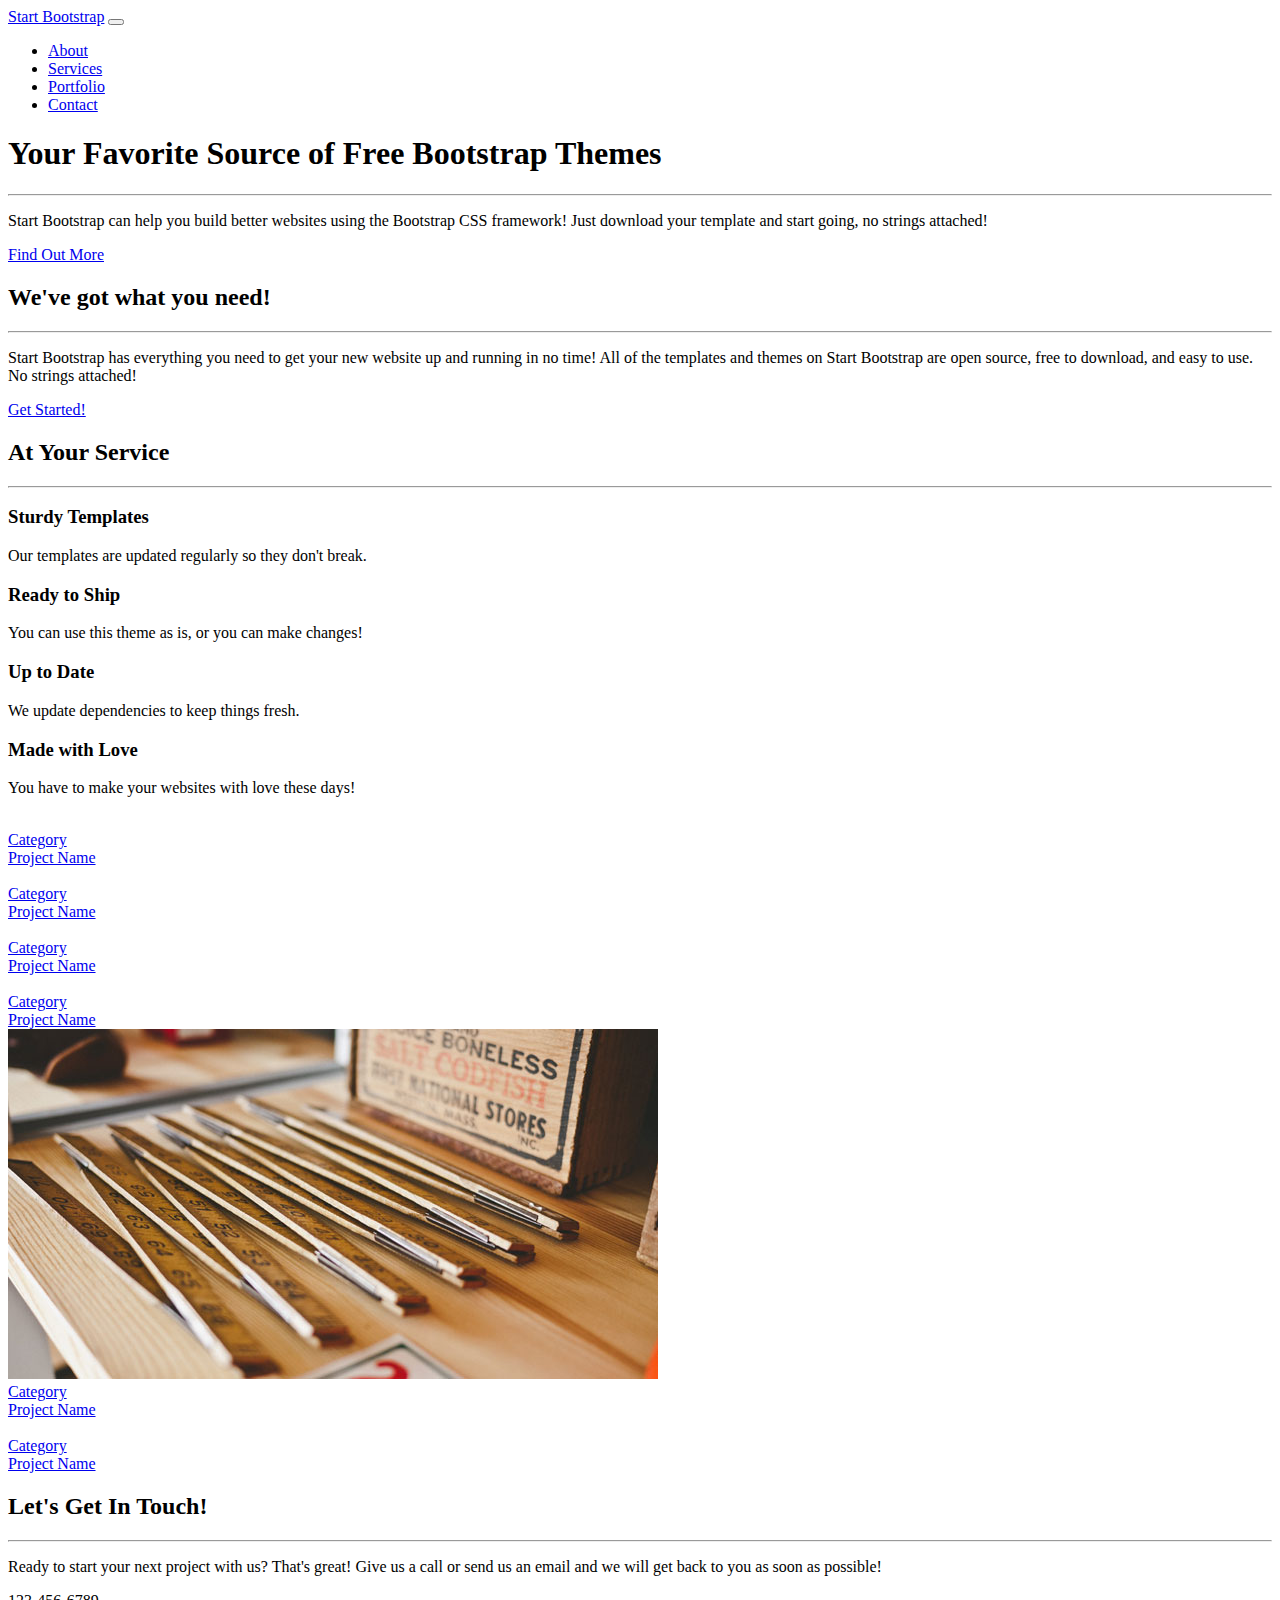
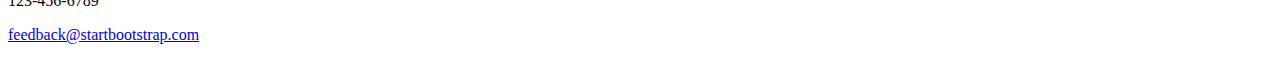
==== docs/index.html @ 40812601 "ajuste na url" ====
<!DOCTYPE html>
<html>
<head>
	<meta name="generator" content="Hugo 0.29" />
	<title>Beira Mar Serviços Marítimos LTDA  | Beira Mar Serviços Marítimos LTDA</title>

	<link href='https://matneves.github.io/beiramar-site/css/main.css' rel='stylesheet' type="text/css" />
</head>
<body id="page-top">
	
		
<nav class="navbar navbar-expand-lg navbar-light fixed-top" id="mainNav">
	<div class="container">
		<a class="navbar-brand js-scroll-trigger" href="#page-top">Start Bootstrap</a>
		<button class="navbar-toggler navbar-toggler-right" type="button" data-toggle="collapse" data-target="#navbarResponsive" aria-controls="navbarResponsive" aria-expanded="false" aria-label="Toggle navigation">
			<span class="navbar-toggler-icon"></span>
		</button>
		<div class="collapse navbar-collapse" id="navbarResponsive">
			<ul class="navbar-nav ml-auto">
				<li class="nav-item">
					<a class="nav-link js-scroll-trigger" href="#about">About</a>
				</li>
				<li class="nav-item">
					<a class="nav-link js-scroll-trigger" href="#services">Services</a>
				</li>
				<li class="nav-item">
					<a class="nav-link js-scroll-trigger" href="#portfolio">Portfolio</a>
				</li>
				<li class="nav-item">
					<a class="nav-link js-scroll-trigger" href="#contact">Contact</a>
				</li>
			</ul>
		</div>
	</div>
</nav>
	
	
	<main class="pb7" role="main">
		
<header class="masthead">
	<div class="header-content">
		<div class="header-content-inner">
			<h1 id="homeHeading">Your Favorite Source of Free Bootstrap Themes</h1>
			<hr>
			<p>Start Bootstrap can help you build better websites using the Bootstrap CSS framework! Just download your template and start going, no strings attached!</p>
			<a class="btn btn-primary btn-xl js-scroll-trigger" href="#about">Find Out More</a>
		</div>
	</div>
</header>

<section class="bg-primary" id="about">
  <div class="container">
    <div class="row">
      <div class="col-lg-8 mx-auto text-center">
        <h2 class="section-heading text-white">We've got what you need!</h2>
        <hr class="light">
        <p class="text-faded">Start Bootstrap has everything you need to get your new website up and running in no time! All of the templates and themes on Start Bootstrap are open source, free to download, and easy to use. No strings attached!</p>
        <a class="btn btn-default btn-xl js-scroll-trigger" href="#services">Get Started!</a>
      </div>
    </div>
  </div>
</section>
<section id="services">
  <div class="container">
    <div class="row">
      <div class="col-lg-12 text-center">
        <h2 class="section-heading">At Your Service</h2>
        <hr class="primary">
      </div>
    </div>
  </div>
  <div class="container">
    <div class="row">
      <div class="col-lg-3 col-md-6 text-center">
        <div class="service-box">
          <i class="fa fa-4x fa-diamond text-primary sr-icons"></i>
          <h3>Sturdy Templates</h3>
          <p class="text-muted">Our templates are updated regularly so they don't break.</p>
        </div>
      </div>
      <div class="col-lg-3 col-md-6 text-center">
        <div class="service-box">
          <i class="fa fa-4x fa-paper-plane text-primary sr-icons"></i>
          <h3>Ready to Ship</h3>
          <p class="text-muted">You can use this theme as is, or you can make changes!</p>
        </div>
      </div>
      <div class="col-lg-3 col-md-6 text-center">
        <div class="service-box">
          <i class="fa fa-4x fa-newspaper-o text-primary sr-icons"></i>
          <h3>Up to Date</h3>
          <p class="text-muted">We update dependencies to keep things fresh.</p>
        </div>
      </div>
      <div class="col-lg-3 col-md-6 text-center">
        <div class="service-box">
          <i class="fa fa-4x fa-heart text-primary sr-icons"></i>
          <h3>Made with Love</h3>
          <p class="text-muted">You have to make your websites with love these days!</p>
        </div>
      </div>
    </div>
  </div>
</section>

<section class="p-0" id="portfolio">
  <div class="container-fluid">
    <div class="row no-gutter popup-gallery">
      <div class="col-lg-4 col-sm-6">
        <a class="portfolio-box" href='https://matneves.github.io/beiramar-site/img/portfolio/fullsize/1.jpg'>
          <img class="img-fluid" src='https://matneves.github.io/beiramar-site/img/portfolio/thumbnails/1.jpg' alt="">
          <div class="portfolio-box-caption">
            <div class="portfolio-box-caption-content">
              <div class="project-category text-faded">
                Category
              </div>
              <div class="project-name">
                Project Name
              </div>
            </div>
          </div>
        </a>
      </div>
      <div class="col-lg-4 col-sm-6">
        <a class="portfolio-box" href='https://matneves.github.io/beiramar-site/img/portfolio/fullsize/2.jpg'>
          <img class="img-fluid" src='https://matneves.github.io/beiramar-site/img/portfolio/thumbnails/2.jpg' alt="">
          <div class="portfolio-box-caption">
            <div class="portfolio-box-caption-content">
              <div class="project-category text-faded">
                Category
              </div>
              <div class="project-name">
                Project Name
              </div>
            </div>
          </div>
        </a>
      </div>
      <div class="col-lg-4 col-sm-6">
        <a class="portfolio-box" href='https://matneves.github.io/beiramar-site/img/portfolio/fullsize/3.jpg'>
          <img class="img-fluid" src='https://matneves.github.io/beiramar-site/img/portfolio/thumbnails/3.jpg' alt="">
          <div class="portfolio-box-caption">
            <div class="portfolio-box-caption-content">
              <div class="project-category text-faded">
                Category
              </div>
              <div class="project-name">
                Project Name
              </div>
            </div>
          </div>
        </a>
      </div>
      <div class="col-lg-4 col-sm-6">
        <a class="portfolio-box" href='https://matneves.github.io/beiramar-site/img/portfolio/fullsize/4.jpg'>
          <img class="img-fluid" src='https://matneves.github.io/beiramar-site/img/portfolio/thumbnails/4.jpg' alt="">
          <div class="portfolio-box-caption">
            <div class="portfolio-box-caption-content">
              <div class="project-category text-faded">
                Category
              </div>
              <div class="project-name">
                Project Name
              </div>
            </div>
          </div>
        </a>
      </div>
      <div class="col-lg-4 col-sm-6">
        <a class="portfolio-box" href="img/portfolio/fullsize/5.jpg">
          <img class="img-fluid" src="img/portfolio/thumbnails/5.jpg" alt="">
          <div class="portfolio-box-caption">
            <div class="portfolio-box-caption-content">
              <div class="project-category text-faded">
                Category
              </div>
              <div class="project-name">
                Project Name
              </div>
            </div>
          </div>
        </a>
      </div>
      <div class="col-lg-4 col-sm-6">
        <a class="portfolio-box" href='https://matneves.github.io/beiramar-site/img/portfolio/fullsize/6.jpg'>
          <img class="img-fluid" src='https://matneves.github.io/beiramar-site/img/portfolio/thumbnails/6.jpg' alt="">
          <div class="portfolio-box-caption">
            <div class="portfolio-box-caption-content">
              <div class="project-category text-faded">
                Category
              </div>
              <div class="project-name">
                Project Name
              </div>
            </div>
          </div>
        </a>
      </div>
    </div>
  </div>
</section>
<section id="contact">
  <div class="container">
    <div class="row">
      <div class="col-lg-8 mx-auto text-center">
        <h2 class="section-heading">Let's Get In Touch!</h2>
        <hr class="primary">
        <p>Ready to start your next project with us? That's great! Give us a call or send us an email and we will get back to you as soon as possible!</p>
      </div>
    </div>
    <div class="row">
      <div class="col-lg-4 ml-auto text-center">
        <i class="fa fa-phone fa-3x sr-contact"></i>
        <p>123-456-6789</p>
      </div>
      <div class="col-lg-4 mr-auto text-center">
        <i class="fa fa-envelope-o fa-3x sr-contact"></i>
        <p>
          <a href="mailto:your-email@your-domain.com">feedback@startbootstrap.com</a>
        </p>
      </div>
    </div>
  </div>
</section>

	</main>

	
		
	
	
		
<script src='https://matneves.github.io/beiramar-site/js/jquery/jquery.min.js'></script>
<script src='https://matneves.github.io/beiramar-site/js/popper/popper.min.js'></script>
<script src='https://matneves.github.io/beiramar-site/js/bootstrap/bootstrap.min.js'></script>


<script src='https://matneves.github.io/beiramar-site/js/jquery-easing/jquery.easing.min.js'></script>
<script src='https://matneves.github.io/beiramar-site/js/scrollreveal/scrollreveal.min.js'></script>
<script src='https://matneves.github.io/beiramar-site/js/magnific-popup/jquery.magnific-popup.min.js'></script>


<script src='https://matneves.github.io/beiramar-site/js/creative.js'></script>
	
</body>
</html>
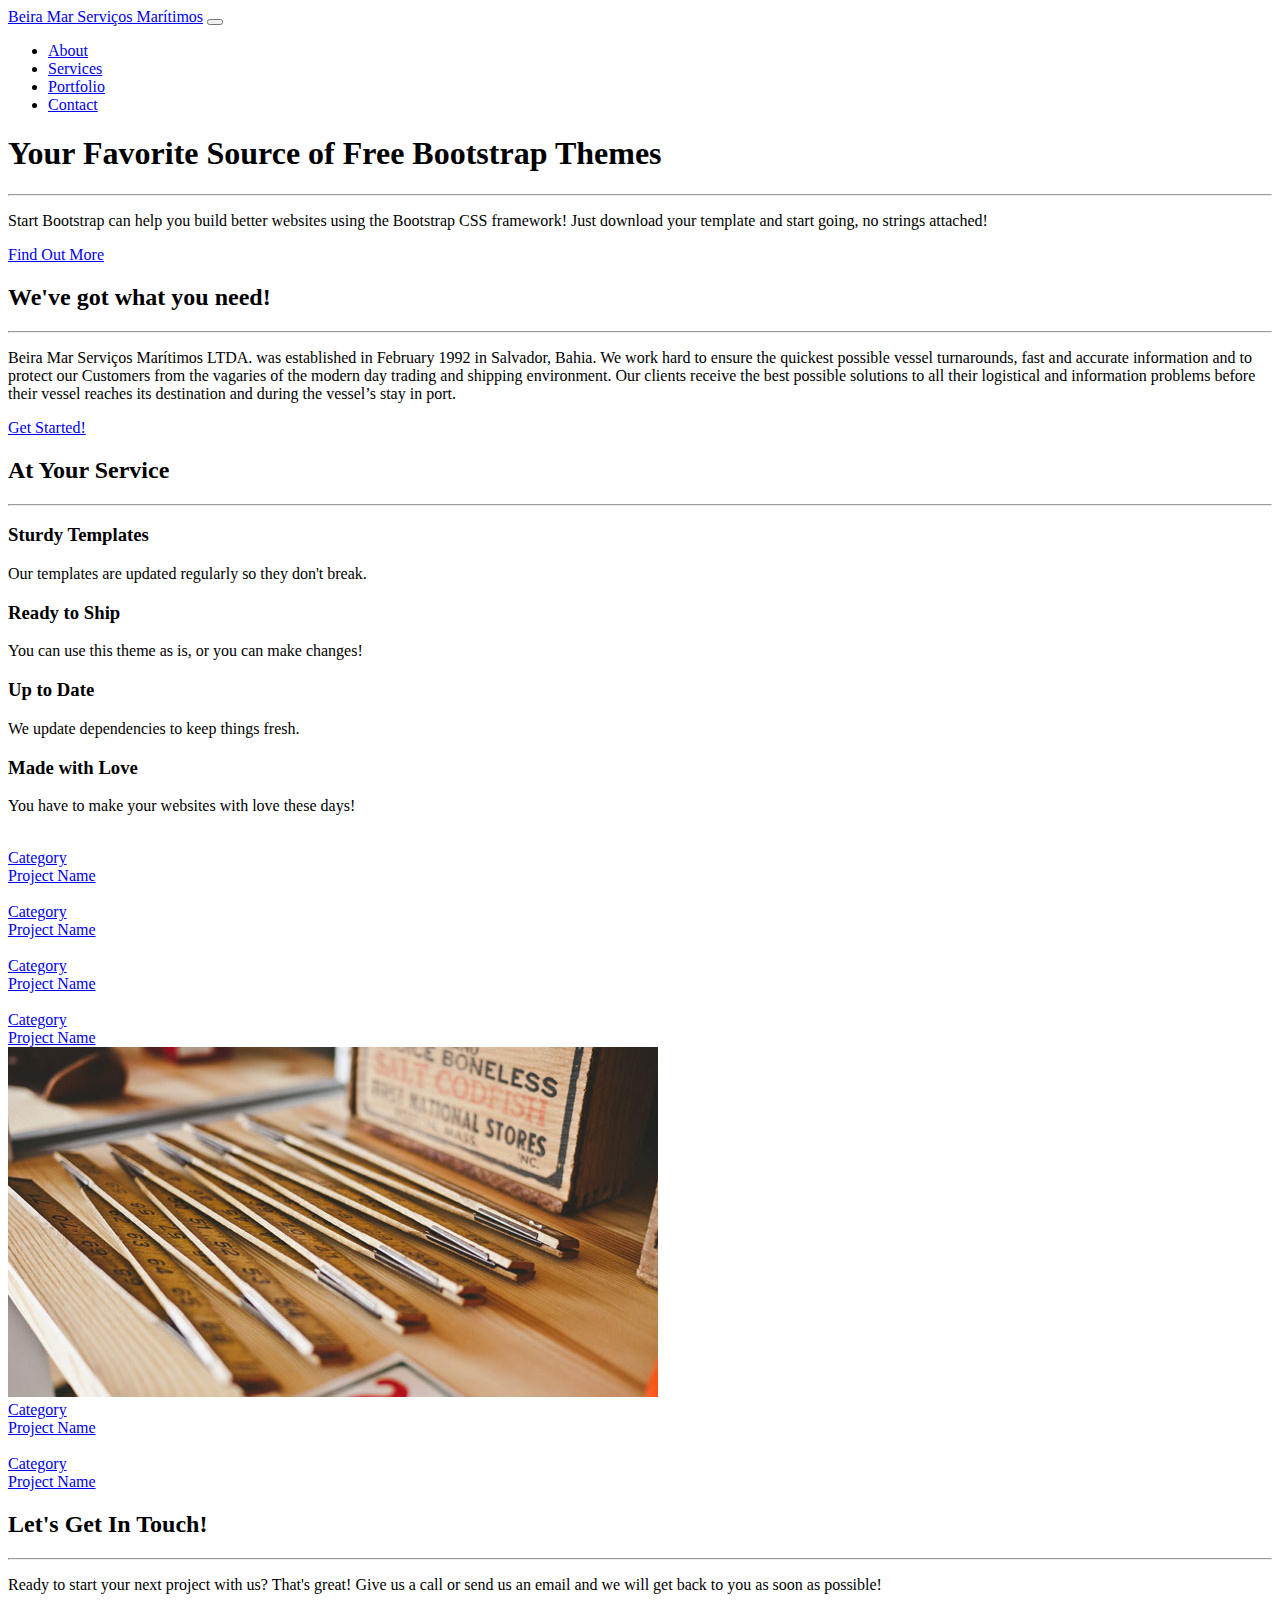
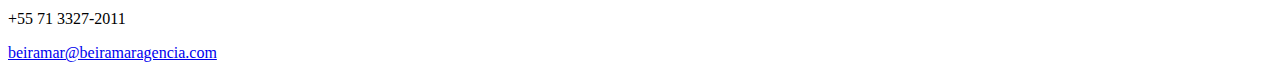
==== commit 5b5a378e: "iniciando mudança dos textos, imagens e cores" ====
--- a/docs/index.html
+++ b/docs/index.html
@@ -11,7 +11,7 @@
 		
 <nav class="navbar navbar-expand-lg navbar-light fixed-top" id="mainNav">
 	<div class="container">
-		<a class="navbar-brand js-scroll-trigger" href="#page-top">Start Bootstrap</a>
+		<a class="navbar-brand js-scroll-trigger" href="#page-top">Beira Mar Serviços Marítimos</a>
 		<button class="navbar-toggler navbar-toggler-right" type="button" data-toggle="collapse" data-target="#navbarResponsive" aria-controls="navbarResponsive" aria-expanded="false" aria-label="Toggle navigation">
 			<span class="navbar-toggler-icon"></span>
 		</button>
@@ -54,7 +54,7 @@
       <div class="col-lg-8 mx-auto text-center">
         <h2 class="section-heading text-white">We've got what you need!</h2>
         <hr class="light">
-        <p class="text-faded">Start Bootstrap has everything you need to get your new website up and running in no time! All of the templates and themes on Start Bootstrap are open source, free to download, and easy to use. No strings attached!</p>
+        <p class="text-faded">Beira Mar Serviços Marítimos LTDA. was established in February  1992 in Salvador, Bahia. We work hard to ensure the quickest possible vessel turnarounds, fast and accurate information and to protect our Customers from the vagaries of the modern day trading and shipping environment. Our clients receive the best possible solutions to all their logistical and information problems before their vessel reaches its destination and during the vessel’s stay in port.</p>
         <a class="btn btn-default btn-xl js-scroll-trigger" href="#services">Get Started!</a>
       </div>
     </div>
@@ -211,12 +211,12 @@
     <div class="row">
       <div class="col-lg-4 ml-auto text-center">
         <i class="fa fa-phone fa-3x sr-contact"></i>
-        <p>123-456-6789</p>
+        <p>+55 71 3327-2011</p>
       </div>
       <div class="col-lg-4 mr-auto text-center">
         <i class="fa fa-envelope-o fa-3x sr-contact"></i>
         <p>
-          <a href="mailto:your-email@your-domain.com">feedback@startbootstrap.com</a>
+          <a href="mailto:beiramar@beiramaragencia.com">beiramar@beiramaragencia.com</a>
         </p>
       </div>
     </div>
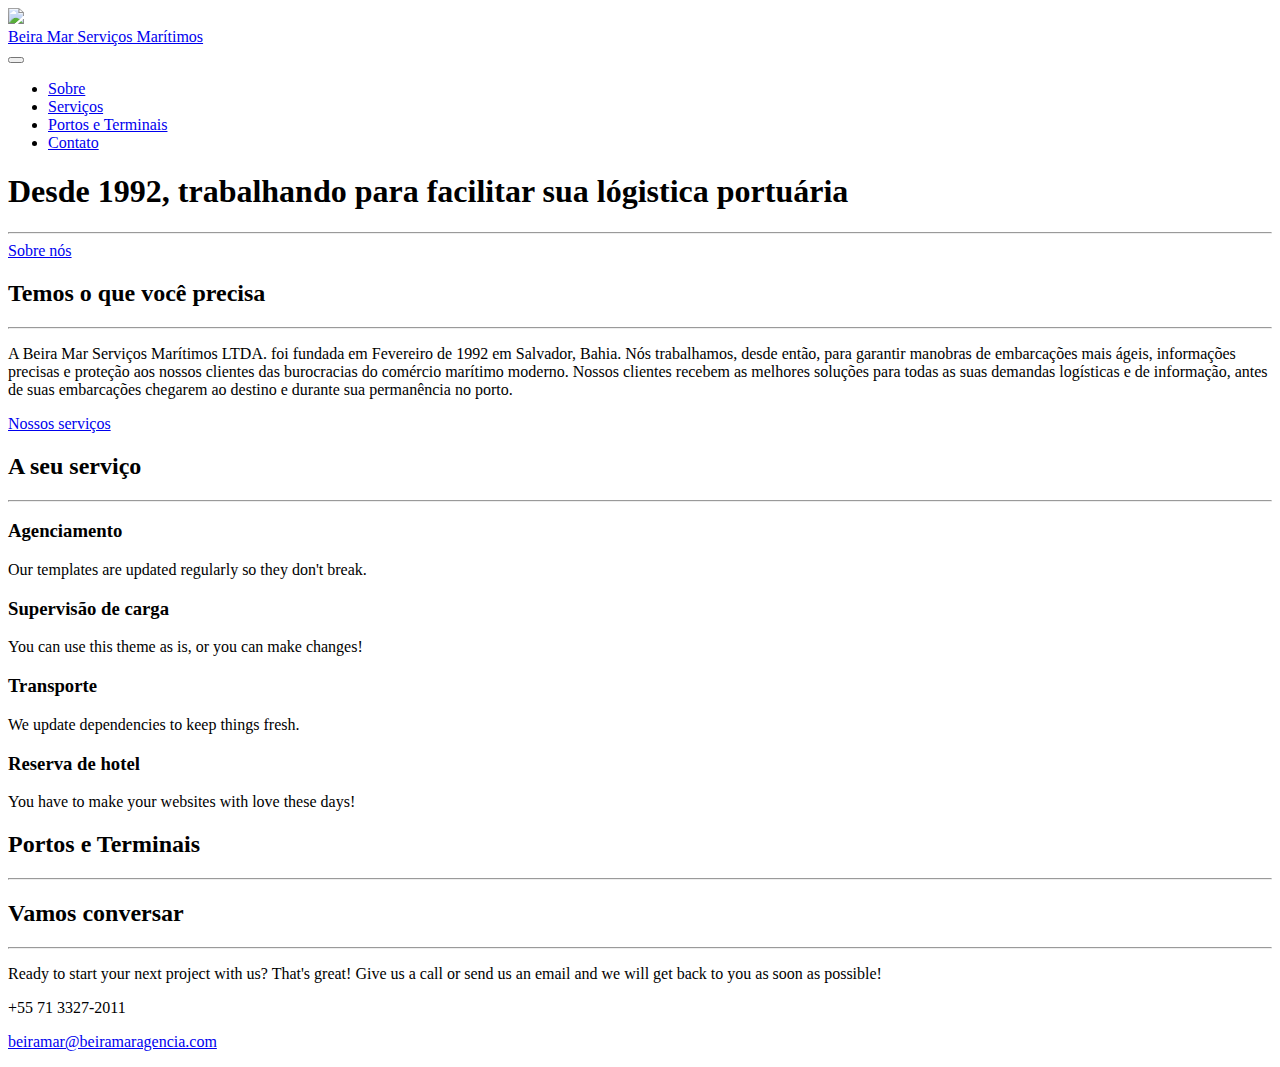
==== commit d5a329e6: "ajustes gerais" ====
--- a/docs/index.html
+++ b/docs/index.html
@@ -2,32 +2,54 @@
 <html>
 <head>
 	<meta name="generator" content="Hugo 0.29" />
-	<title>Beira Mar Serviços Marítimos LTDA  | Beira Mar Serviços Marítimos LTDA</title>
-
-	<link href='https://matneves.github.io/beiramar-site/css/main.css' rel='stylesheet' type="text/css" />
+	<title>
+		Beira Mar Serviços Marítimos LTDA 
+	</title>
+
+	<link href='https://matneves.github.io/beiramar-site/img/favicon.ico' rel="icon" type="image/x-icon">
+	<link href='https://matneves.github.io/beiramar-site/css/main.css' rel='stylesheet' type="text/css">
 </head>
 <body id="page-top">
 	
 		
 <nav class="navbar navbar-expand-lg navbar-light fixed-top" id="mainNav">
 	<div class="container">
-		<a class="navbar-brand js-scroll-trigger" href="#page-top">Beira Mar Serviços Marítimos</a>
+		<a class="navbar-brand js-scroll-trigger" href="#page-top">
+			<div class="row no-gutters">
+				<div class="col-4">
+					<img class="logo-img" src='https://matneves.github.io/beiramar-site/img/logo.png'>
+				</div>
+				<div class="col-8">
+					Beira Mar
+					<span class="sub-link">Serviços Marítimos</span>
+				</div>
+			</div>
+		</a>
+
 		<button class="navbar-toggler navbar-toggler-right" type="button" data-toggle="collapse" data-target="#navbarResponsive" aria-controls="navbarResponsive" aria-expanded="false" aria-label="Toggle navigation">
 			<span class="navbar-toggler-icon"></span>
 		</button>
 		<div class="collapse navbar-collapse" id="navbarResponsive">
 			<ul class="navbar-nav ml-auto">
 				<li class="nav-item">
-					<a class="nav-link js-scroll-trigger" href="#about">About</a>
-				</li>
-				<li class="nav-item">
-					<a class="nav-link js-scroll-trigger" href="#services">Services</a>
-				</li>
-				<li class="nav-item">
-					<a class="nav-link js-scroll-trigger" href="#portfolio">Portfolio</a>
-				</li>
-				<li class="nav-item">
-					<a class="nav-link js-scroll-trigger" href="#contact">Contact</a>
+					<a class="nav-link js-scroll-trigger" href="#sobre">
+						Sobre
+					</a>
+				</li>
+				<li class="nav-item">
+					<a class="nav-link js-scroll-trigger" href="#servicos">
+						Serviços
+					</a>
+				</li>
+				<li class="nav-item">
+					<a class="nav-link js-scroll-trigger" href="#portos">
+						Portos e Terminais
+					</a>
+				</li>
+				<li class="nav-item">
+					<a class="nav-link js-scroll-trigger" href="#contato">
+						Contato
+					</a>
 				</li>
 			</ul>
 		</div>
@@ -40,31 +62,41 @@
 <header class="masthead">
 	<div class="header-content">
 		<div class="header-content-inner">
-			<h1 id="homeHeading">Your Favorite Source of Free Bootstrap Themes</h1>
-			<hr>
-			<p>Start Bootstrap can help you build better websites using the Bootstrap CSS framework! Just download your template and start going, no strings attached!</p>
-			<a class="btn btn-primary btn-xl js-scroll-trigger" href="#about">Find Out More</a>
+			<h1 id="homeHeading">
+				Desde 1992, trabalhando para facilitar sua lógistica portuária
+			</h1>
+			<hr class="light">
+			<a class="btn btn-primary btn-xl js-scroll-trigger" href="#sobre">
+				Sobre nós
+			</a>
 		</div>
 	</div>
 </header>
 
-<section class="bg-primary" id="about">
+<section class="bg-primary" id="sobre">
   <div class="container">
     <div class="row">
       <div class="col-lg-8 mx-auto text-center">
-        <h2 class="section-heading text-white">We've got what you need!</h2>
+        <h2 class="section-heading text-white">Temos o que você precisa</h2>
         <hr class="light">
-        <p class="text-faded">Beira Mar Serviços Marítimos LTDA. was established in February  1992 in Salvador, Bahia. We work hard to ensure the quickest possible vessel turnarounds, fast and accurate information and to protect our Customers from the vagaries of the modern day trading and shipping environment. Our clients receive the best possible solutions to all their logistical and information problems before their vessel reaches its destination and during the vessel’s stay in port.</p>
-        <a class="btn btn-default btn-xl js-scroll-trigger" href="#services">Get Started!</a>
-      </div>
-    </div>
-  </div>
-</section>
-<section id="services">
+        <div class="text-faded">
+          
+            <p>A Beira Mar Serviços Marítimos LTDA. foi fundada em Fevereiro de 1992 em Salvador, Bahia. Nós trabalhamos, desde então, para garantir manobras de embarcações mais ágeis, informações precisas e proteção aos nossos clientes das burocracias do comércio marítimo moderno. Nossos clientes recebem as melhores soluções para todas as suas demandas logísticas e de informação, antes de suas embarcações chegarem ao destino e durante sua permanência no porto.</p>
+
+          
+        </div>
+        <a class="btn btn-default btn-xl js-scroll-trigger" href="#servicos">
+          Nossos serviços
+        </a>
+      </div>
+    </div>
+  </div>
+</section>
+<section id="servicos">
   <div class="container">
     <div class="row">
       <div class="col-lg-12 text-center">
-        <h2 class="section-heading">At Your Service</h2>
+        <h2 class="section-heading">A seu serviço</h2>
         <hr class="primary">
       </div>
     </div>
@@ -73,29 +105,29 @@
     <div class="row">
       <div class="col-lg-3 col-md-6 text-center">
         <div class="service-box">
-          <i class="fa fa-4x fa-diamond text-primary sr-icons"></i>
-          <h3>Sturdy Templates</h3>
+          <i class="fa fa-4x fa-ship text-primary sr-icons"></i>
+          <h3>Agenciamento</h3>
           <p class="text-muted">Our templates are updated regularly so they don't break.</p>
         </div>
       </div>
       <div class="col-lg-3 col-md-6 text-center">
         <div class="service-box">
-          <i class="fa fa-4x fa-paper-plane text-primary sr-icons"></i>
-          <h3>Ready to Ship</h3>
+          <i class="fa fa-4x fa-cubes text-primary sr-icons"></i>
+          <h3>Supervisão de carga</h3>
           <p class="text-muted">You can use this theme as is, or you can make changes!</p>
         </div>
       </div>
       <div class="col-lg-3 col-md-6 text-center">
         <div class="service-box">
-          <i class="fa fa-4x fa-newspaper-o text-primary sr-icons"></i>
-          <h3>Up to Date</h3>
+          <i class="fa fa-4x fa-car text-primary sr-icons"></i>
+          <h3>Transporte</h3>
           <p class="text-muted">We update dependencies to keep things fresh.</p>
         </div>
       </div>
       <div class="col-lg-3 col-md-6 text-center">
         <div class="service-box">
-          <i class="fa fa-4x fa-heart text-primary sr-icons"></i>
-          <h3>Made with Love</h3>
+          <i class="fa fa-4x fa-building-o text-primary sr-icons"></i>
+          <h3>Reserva de hotel</h3>
           <p class="text-muted">You have to make your websites with love these days!</p>
         </div>
       </div>
@@ -103,107 +135,63 @@
   </div>
 </section>
 
-<section class="p-0" id="portfolio">
-  <div class="container-fluid">
-    <div class="row no-gutter popup-gallery">
-      <div class="col-lg-4 col-sm-6">
-        <a class="portfolio-box" href='https://matneves.github.io/beiramar-site/img/portfolio/fullsize/1.jpg'>
-          <img class="img-fluid" src='https://matneves.github.io/beiramar-site/img/portfolio/thumbnails/1.jpg' alt="">
-          <div class="portfolio-box-caption">
-            <div class="portfolio-box-caption-content">
-              <div class="project-category text-faded">
-                Category
-              </div>
-              <div class="project-name">
-                Project Name
-              </div>
-            </div>
-          </div>
-        </a>
-      </div>
-      <div class="col-lg-4 col-sm-6">
-        <a class="portfolio-box" href='https://matneves.github.io/beiramar-site/img/portfolio/fullsize/2.jpg'>
-          <img class="img-fluid" src='https://matneves.github.io/beiramar-site/img/portfolio/thumbnails/2.jpg' alt="">
-          <div class="portfolio-box-caption">
-            <div class="portfolio-box-caption-content">
-              <div class="project-category text-faded">
-                Category
-              </div>
-              <div class="project-name">
-                Project Name
-              </div>
-            </div>
-          </div>
-        </a>
-      </div>
-      <div class="col-lg-4 col-sm-6">
-        <a class="portfolio-box" href='https://matneves.github.io/beiramar-site/img/portfolio/fullsize/3.jpg'>
-          <img class="img-fluid" src='https://matneves.github.io/beiramar-site/img/portfolio/thumbnails/3.jpg' alt="">
-          <div class="portfolio-box-caption">
-            <div class="portfolio-box-caption-content">
-              <div class="project-category text-faded">
-                Category
-              </div>
-              <div class="project-name">
-                Project Name
-              </div>
-            </div>
-          </div>
-        </a>
-      </div>
-      <div class="col-lg-4 col-sm-6">
-        <a class="portfolio-box" href='https://matneves.github.io/beiramar-site/img/portfolio/fullsize/4.jpg'>
-          <img class="img-fluid" src='https://matneves.github.io/beiramar-site/img/portfolio/thumbnails/4.jpg' alt="">
-          <div class="portfolio-box-caption">
-            <div class="portfolio-box-caption-content">
-              <div class="project-category text-faded">
-                Category
-              </div>
-              <div class="project-name">
-                Project Name
-              </div>
-            </div>
-          </div>
-        </a>
-      </div>
-      <div class="col-lg-4 col-sm-6">
-        <a class="portfolio-box" href="img/portfolio/fullsize/5.jpg">
-          <img class="img-fluid" src="img/portfolio/thumbnails/5.jpg" alt="">
-          <div class="portfolio-box-caption">
-            <div class="portfolio-box-caption-content">
-              <div class="project-category text-faded">
-                Category
-              </div>
-              <div class="project-name">
-                Project Name
-              </div>
-            </div>
-          </div>
-        </a>
-      </div>
-      <div class="col-lg-4 col-sm-6">
-        <a class="portfolio-box" href='https://matneves.github.io/beiramar-site/img/portfolio/fullsize/6.jpg'>
-          <img class="img-fluid" src='https://matneves.github.io/beiramar-site/img/portfolio/thumbnails/6.jpg' alt="">
-          <div class="portfolio-box-caption">
-            <div class="portfolio-box-caption-content">
-              <div class="project-category text-faded">
-                Category
-              </div>
-              <div class="project-name">
-                Project Name
-              </div>
-            </div>
-          </div>
-        </a>
-      </div>
-    </div>
-  </div>
-</section>
-<section id="contact">
+<section id="portos">
+  <div class="container">
+    <div class="row">
+      <div class="col-lg-12 text-center">
+        <h2 class="section-heading">Portos e Terminais</h2>
+        <hr>
+      </div>
+    </div>
+  </div>
+
+  <div id="map"></div>
+</section>
+
+<script>
+  function initMap() {
+    var lat_min = -16.4443537;
+    var lat_max = -12.77648;
+    var lng_min = -39.0653656;
+    var lng_max = -38.4981107;
+
+    var salvador = {lat: -12.96591392, lng: -38.50997191};
+    var aratu = {lat: -12.77648, lng: -38.4981107};
+    var ilheus = {lat: -14.7769032, lng: -39.0272426};
+    var portoSeguro = {lat: -16.4443537, lng: -39.0653656};
+
+    var map = new google.maps.Map(document.getElementById('map'), {
+      zoom: 7
+    });
+
+    map.setCenter(new google.maps.LatLng(
+      ((lat_max + lat_min) / 2.0),
+      ((lng_max + lng_min) / 2.0)
+      ));
+
+    var mkS = new google.maps.Marker({map: map, position: salvador, title: 'Porto de Salvador'});
+    var mkA = new google.maps.Marker({map: map, position: aratu, title: 'Porto de Aratu'});
+    var mkI = new google.maps.Marker({map: map, position: ilheus, title: 'Porto de Ilhéus'});
+    var mkP = new google.maps.Marker({map: map, position: portoSeguro, title: 'Porto Seguro'});
+
+    var infoS = new google.maps.InfoWindow({content: "Porto de Salvador"});
+    var infoA = new google.maps.InfoWindow({content: "Porto de Aratu"});
+    var infoI = new google.maps.InfoWindow({content: "Porto de Ilhéus"});
+    var infoP = new google.maps.InfoWindow({content: "Porto Seguro"});
+
+    mkS.addListener('click', function() {infoS.open(map, mkS); });
+    mkA.addListener('click', function() {infoA.open(map, mkA); });
+    mkI.addListener('click', function() {infoI.open(map, mkI); });
+    mkP.addListener('click', function() {infoP.open(map, mkP); });
+  }
+</script>
+
+<script src="https://maps.googleapis.com/maps/api/js?key=AIzaSyBW-KTKP6Z2gzpOE-7bVj2lHqz4M17WJUA&callback=initMap" async defer></script>
+<section id="contato">
   <div class="container">
     <div class="row">
       <div class="col-lg-8 mx-auto text-center">
-        <h2 class="section-heading">Let's Get In Touch!</h2>
+        <h2 class="section-heading">Vamos conversar</h2>
         <hr class="primary">
         <p>Ready to start your next project with us? That's great! Give us a call or send us an email and we will get back to you as soon as possible!</p>
       </div>
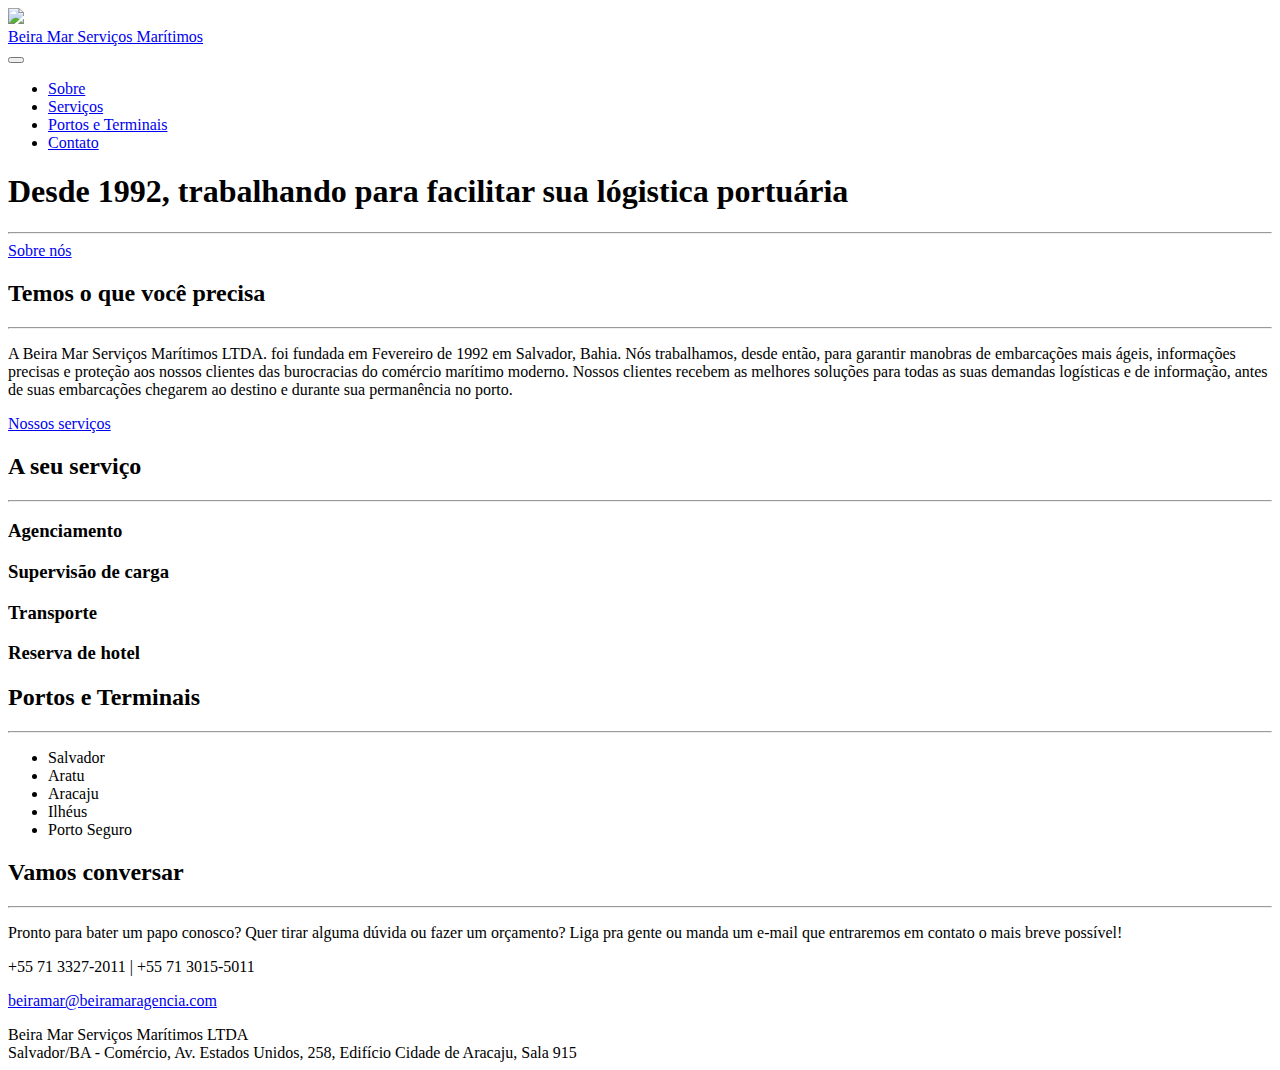
==== commit 984ac0fc: "ajustes para publicação" ====
--- a/docs/index.html
+++ b/docs/index.html
@@ -1,7 +1,7 @@
 <!DOCTYPE html>
 <html>
 <head>
-	<meta name="generator" content="Hugo 0.29" />
+	<meta name="generator" content="Hugo 0.31" />
 	<title>
 		Beira Mar Serviços Marítimos LTDA 
 	</title>
@@ -106,29 +106,29 @@
       <div class="col-lg-3 col-md-6 text-center">
         <div class="service-box">
           <i class="fa fa-4x fa-ship text-primary sr-icons"></i>
-          <h3>Agenciamento</h3>
-          <p class="text-muted">Our templates are updated regularly so they don't break.</p>
+          <h3 class="h5">Agenciamento</h3>
+          
         </div>
       </div>
       <div class="col-lg-3 col-md-6 text-center">
         <div class="service-box">
           <i class="fa fa-4x fa-cubes text-primary sr-icons"></i>
-          <h3>Supervisão de carga</h3>
-          <p class="text-muted">You can use this theme as is, or you can make changes!</p>
+          <h3 class="h5">Supervisão de carga</h3>
+          
         </div>
       </div>
       <div class="col-lg-3 col-md-6 text-center">
         <div class="service-box">
           <i class="fa fa-4x fa-car text-primary sr-icons"></i>
-          <h3>Transporte</h3>
-          <p class="text-muted">We update dependencies to keep things fresh.</p>
+          <h3 class="h5">Transporte</h3>
+          
         </div>
       </div>
       <div class="col-lg-3 col-md-6 text-center">
         <div class="service-box">
           <i class="fa fa-4x fa-building-o text-primary sr-icons"></i>
-          <h3>Reserva de hotel</h3>
-          <p class="text-muted">You have to make your websites with love these days!</p>
+          <h3 class="h5">Reserva de hotel</h3>
+          
         </div>
       </div>
     </div>
@@ -141,11 +141,20 @@
       <div class="col-lg-12 text-center">
         <h2 class="section-heading">Portos e Terminais</h2>
         <hr>
-      </div>
-    </div>
-  </div>
-
-  <div id="map"></div>
+        <ul id="lista-portos">
+          <li>Salvador</li>
+          <li>Aratu</li>
+          <li>Aracaju</li>
+          <li>Ilhéus</li>
+          <li>Porto Seguro</li>
+        </ul>
+      </div>
+    </div>
+  </div>
+
+  <div id="map-container">
+    <div id="map"></div>
+  </div>
 </section>
 
 <script>
@@ -193,13 +202,18 @@
       <div class="col-lg-8 mx-auto text-center">
         <h2 class="section-heading">Vamos conversar</h2>
         <hr class="primary">
-        <p>Ready to start your next project with us? That's great! Give us a call or send us an email and we will get back to you as soon as possible!</p>
+        
+          <p>Pronto para bater um papo conosco? Quer tirar alguma dúvida ou fazer um orçamento? Liga pra gente ou manda um e-mail que entraremos em contato o mais breve possível!</p>
+
+        
       </div>
     </div>
     <div class="row">
       <div class="col-lg-4 ml-auto text-center">
         <i class="fa fa-phone fa-3x sr-contact"></i>
-        <p>+55 71 3327-2011</p>
+        <p>
+          +55 71 3327-2011 | +55 71 3015-5011
+        </p>
       </div>
       <div class="col-lg-4 mr-auto text-center">
         <i class="fa fa-envelope-o fa-3x sr-contact"></i>
@@ -214,7 +228,16 @@
 	</main>
 
 	
-		
+		<section id="footer">
+	<div class="container">
+		<div class="row">
+			Beira Mar Serviços Marítimos LTDA
+		</div>
+		<div class="row">
+			Salvador/BA - Comércio, Av. Estados Unidos, 258, Edifício Cidade de Aracaju, Sala 915
+		</div>
+	</div>
+</section>
 	
 	
 		
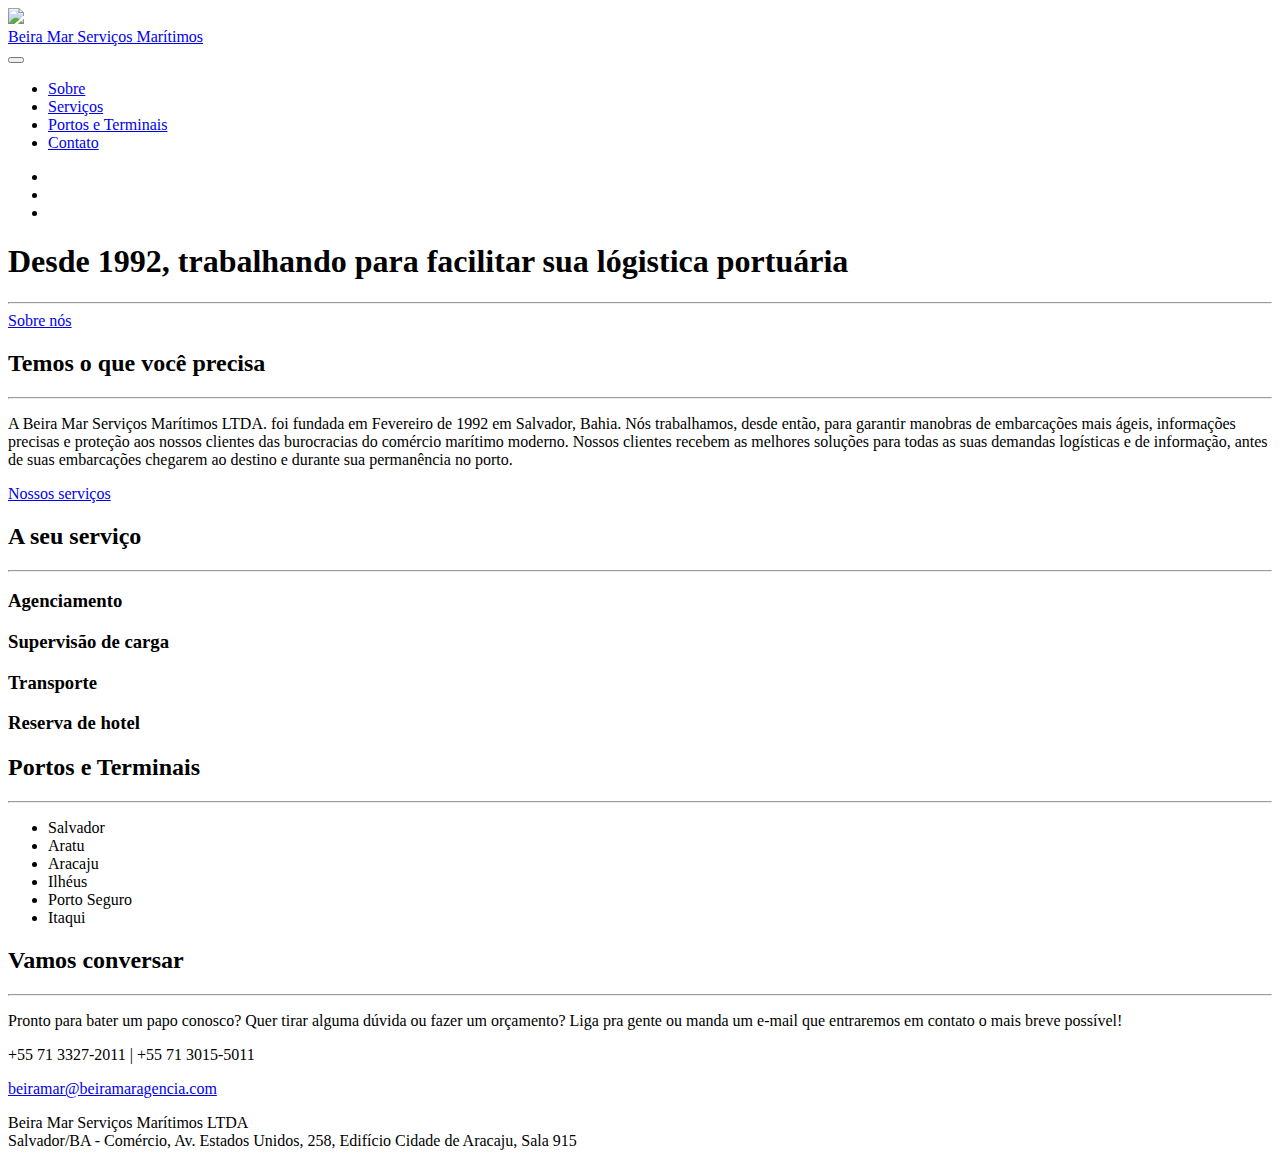
==== commit ff5666d7: "ajuste de dados" ====
--- a/docs/index.html
+++ b/docs/index.html
@@ -1,7 +1,7 @@
 <!DOCTYPE html>
 <html>
 <head>
-	<meta name="generator" content="Hugo 0.31" />
+	<meta name="generator" content="Hugo 0.55.6" />
 	<title>
 		Beira Mar Serviços Marítimos LTDA 
 	</title>
@@ -60,6 +60,16 @@
 	<main class="pb7" role="main">
 		
 <header class="masthead">
+	<div class="glide">
+			<div class="glide__track" data-glide-el="track">
+				<ul class="glide__slides">
+					<li id="slide-1" class="glide__slide"></li>
+					<li id="slide-2" class="glide__slide"></li>
+					<li id="slide-3" class="glide__slide"></li>
+				</ul>
+			</div>
+		</div>
+
 	<div class="header-content">
 		<div class="header-content-inner">
 			<h1 id="homeHeading">
@@ -73,6 +83,14 @@
 	</div>
 </header>
 
+<script src='https://matneves.github.io/beiramar-site/js/glide/glide.min.js'></script>
+<script type="text/javascript">
+	new Glide('.glide', {
+		autoplay: 10000,
+		gap: 0
+	}).mount()
+</script>
+
 <section class="bg-primary" id="sobre">
   <div class="container">
     <div class="row">
@@ -147,6 +165,7 @@
           <li>Aracaju</li>
           <li>Ilhéus</li>
           <li>Porto Seguro</li>
+          <li>Itaqui</li>
         </ul>
       </div>
     </div>
@@ -160,17 +179,18 @@
 <script>
   function initMap() {
     var lat_min = -16.4443537;
-    var lat_max = -12.77648;
-    var lng_min = -39.0653656;
+    var lat_max = -2.577658;
+    var lng_min = -44.3673458;
     var lng_max = -38.4981107;
 
     var salvador = {lat: -12.96591392, lng: -38.50997191};
     var aratu = {lat: -12.77648, lng: -38.4981107};
     var ilheus = {lat: -14.7769032, lng: -39.0272426};
     var portoSeguro = {lat: -16.4443537, lng: -39.0653656};
+    var itaqui = {lat: -2.577658, lng: -44.3673458};
 
     var map = new google.maps.Map(document.getElementById('map'), {
-      zoom: 7
+      zoom: 5.2
     });
 
     map.setCenter(new google.maps.LatLng(
@@ -182,20 +202,23 @@
     var mkA = new google.maps.Marker({map: map, position: aratu, title: 'Porto de Aratu'});
     var mkI = new google.maps.Marker({map: map, position: ilheus, title: 'Porto de Ilhéus'});
     var mkP = new google.maps.Marker({map: map, position: portoSeguro, title: 'Porto Seguro'});
+    var mkIta = new google.maps.Marker({map: map, position: itaqui, title: 'Porto do Itaqui'});
 
     var infoS = new google.maps.InfoWindow({content: "Porto de Salvador"});
     var infoA = new google.maps.InfoWindow({content: "Porto de Aratu"});
     var infoI = new google.maps.InfoWindow({content: "Porto de Ilhéus"});
     var infoP = new google.maps.InfoWindow({content: "Porto Seguro"});
+    var infoIta = new google.maps.InfoWindow({content: "Porto do Itaqui"});
 
     mkS.addListener('click', function() {infoS.open(map, mkS); });
     mkA.addListener('click', function() {infoA.open(map, mkA); });
     mkI.addListener('click', function() {infoI.open(map, mkI); });
     mkP.addListener('click', function() {infoP.open(map, mkP); });
+    mkIta.addListener('click', function() {infoIta.open(map, mkIta); });
   }
 </script>
 
-<script src="https://maps.googleapis.com/maps/api/js?key=AIzaSyBW-KTKP6Z2gzpOE-7bVj2lHqz4M17WJUA&callback=initMap" async defer></script>
+<script src="https://maps.googleapis.com/maps/api/js?key=AIzaSyD6VNVbX4pHN5mjCyJ7AWAjnqLUtbycE2I&callback=initMap" async defer></script>
 <section id="contato">
   <div class="container">
     <div class="row">
@@ -252,6 +275,11 @@
 
 
 <script src='https://matneves.github.io/beiramar-site/js/creative.js'></script>
+
+<link
+	rel="stylesheet"
+	href='https://matneves.github.io/beiramar-site/js/glide/css/glide.core.min.css'
+/>
 	
 </body>
 </html>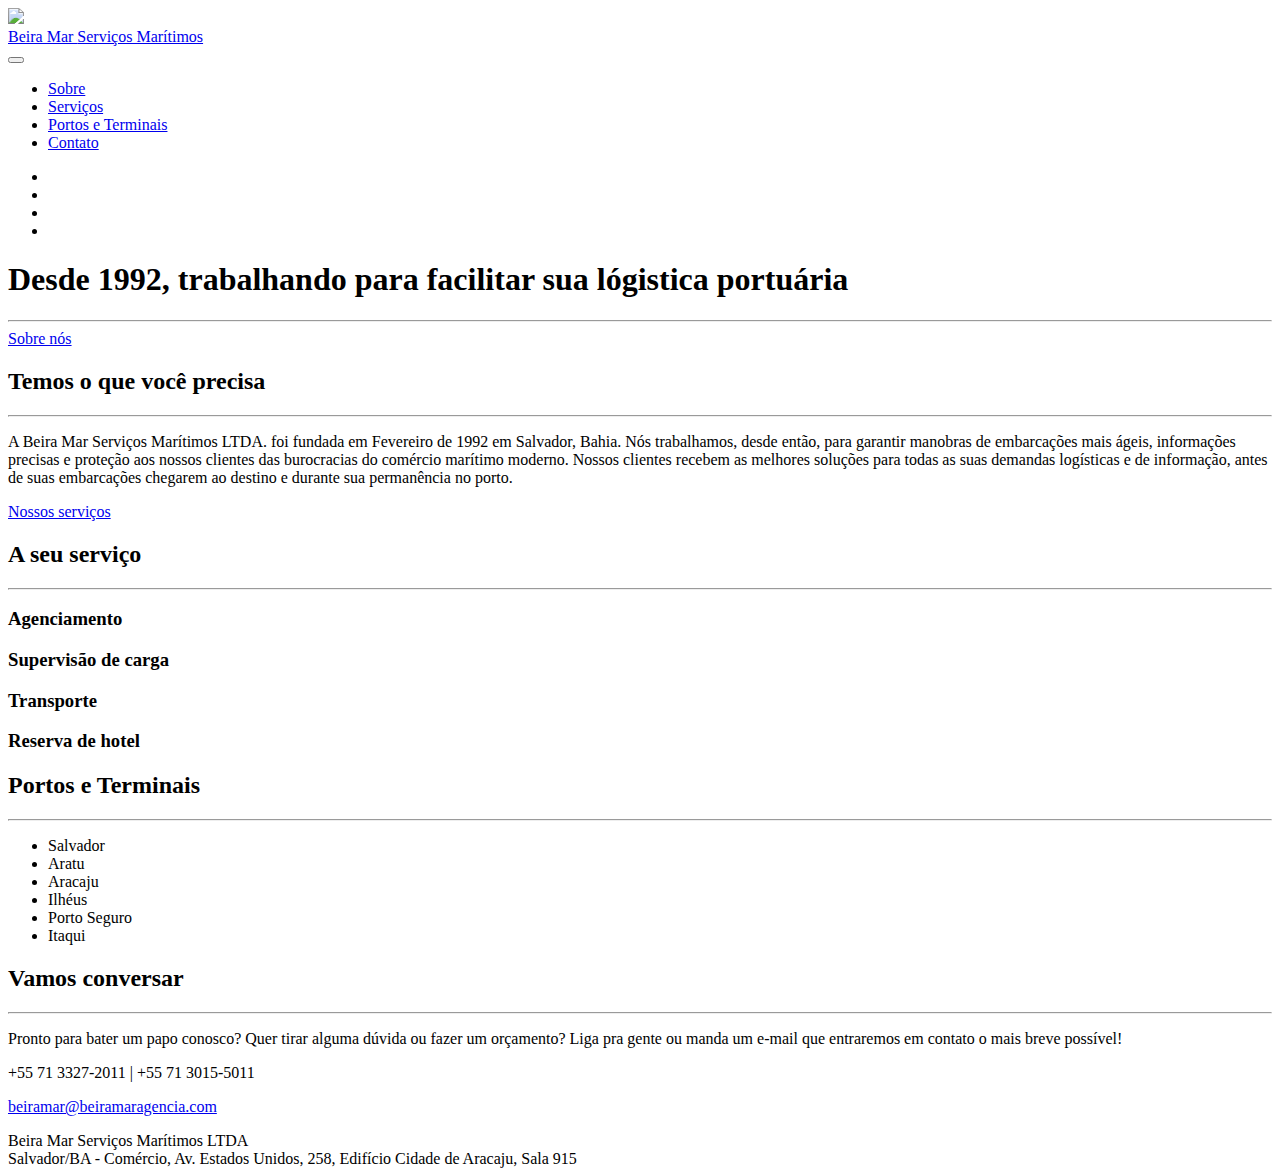
==== commit efeeeb60: "adicionando portos" ====
--- a/docs/index.html
+++ b/docs/index.html
@@ -66,6 +66,7 @@
 					<li id="slide-1" class="glide__slide"></li>
 					<li id="slide-2" class="glide__slide"></li>
 					<li id="slide-3" class="glide__slide"></li>
+					<li id="slide-4" class="glide__slide"></li>
 				</ul>
 			</div>
 		</div>
@@ -86,6 +87,7 @@
 <script src='https://matneves.github.io/beiramar-site/js/glide/glide.min.js'></script>
 <script type="text/javascript">
 	new Glide('.glide', {
+		type: 'carousel'
 		autoplay: 10000,
 		gap: 0
 	}).mount()
